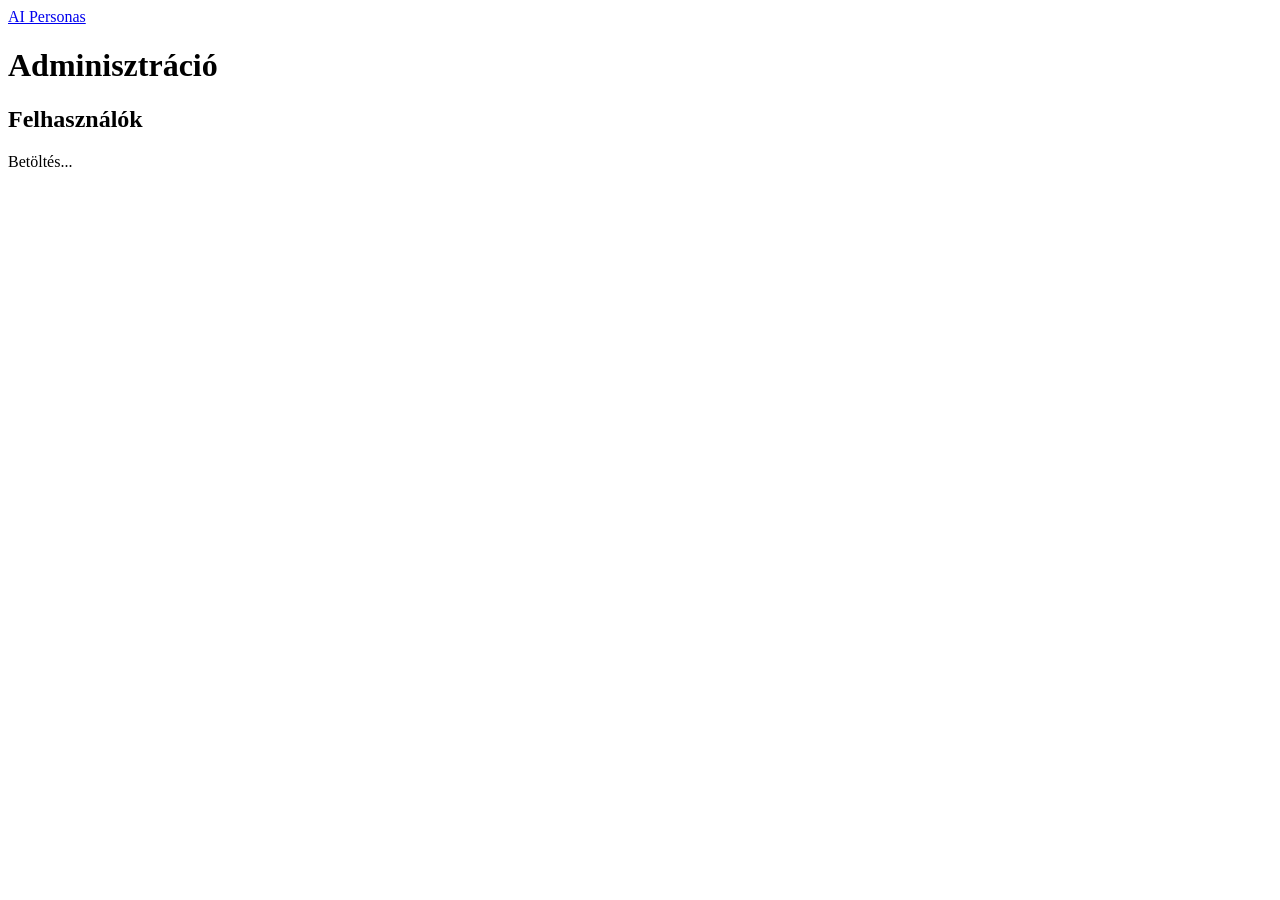
==== frontend/admin.html @ 3e3d5c4d "persona view:  created by ... at ..." ====
<!DOCTYPE html>
<html lang="hu">
<head>
    <meta charset="UTF-8">
    <meta name="viewport" content="width=device-width, initial-scale=1.0">
    <title>Adminisztráció — AI Personas</title>
    <link rel="icon" href="data:image/svg+xml,<svg xmlns=%22http://www.w3.org/2000/svg%22 viewBox=%220 0 100 100%22><text y=%22.9em%22 font-size=%2290%22>🎭</text></svg>">
    <link rel="stylesheet" href="/static/css/style.css">
    <link rel="stylesheet" href="/static/css/admin.css">
</head>
<body>
    <nav class="top-nav">
        <a href="/" class="nav-brand">AI Personas</a>
        <div class="nav-user" id="navUser" style="display:none">
            <span class="nav-user-name" id="navUserName"></span>
            <button class="nav-logout-btn" id="navLogoutBtn">Kijelentkezés</button>
        </div>
    </nav>

    <div class="page-content admin-content">
        <div class="page-header">
            <h1>Adminisztráció</h1>
        </div>
        <div class="auth-error" id="adminError" style="display:none"></div>
        <section>
            <h2 class="admin-section-title">Felhasználók</h2>
            <div id="usersTables"><p class="loading">Betöltés...</p></div>
        </section>
    </div>

    <!-- Single add modal -->
    <div id="addModal" class="modal-overlay" style="display:none">
        <div class="modal">
            <h2 class="modal-title">Felhasználó hozzáadása — <span id="addGroupLabel"></span></h2>
            <div class="modal-field">
                <label class="modal-label">E-mail</label>
                <input id="addEmail" class="admin-input" placeholder="nev@kincskereso-iskola.hu">
            </div>
            <div class="modal-field">
                <label class="modal-label">Név</label>
                <input id="addName" class="admin-input" placeholder="Kovács Anna">
            </div>
            <div class="modal-field">
                <label class="modal-label">Kezdő jelszó</label>
                <input id="addPassword" class="admin-input" placeholder="(nincs)">
            </div>
            <div class="auth-error" id="addError" style="display:none"></div>
            <div class="modal-actions">
                <button id="addSubmitBtn" class="admin-btn save-btn">Hozzáadás</button>
                <button id="addCancelBtn" class="admin-btn cancel-btn">Mégse</button>
            </div>
        </div>
    </div>

    <!-- Bulk add modal -->
    <div id="bulkModal" class="modal-overlay" style="display:none">
        <div class="modal">
            <h2 class="modal-title">Tömeges hozzáadás — <span id="bulkGroupLabel"></span></h2>
            <div class="modal-row">
                <div class="modal-field">
                    <label class="modal-label">E-mail domain</label>
                    <input id="bulkDomain" class="admin-input" value="kincskereso-iskola.hu">
                </div>
                <div class="modal-field">
                    <label class="modal-label">Kezdő jelszó</label>
                    <input id="bulkPassword" class="admin-input" placeholder="(nincs)">
                </div>
            </div>
            <label class="modal-label">Nevek (soronként egy)</label>
            <textarea id="bulkNames" class="admin-textarea" rows="8" placeholder="Kovács Anna&#10;Tóth Péter"></textarea>
            <div id="bulkPreview" class="bulk-preview"></div>
            <div class="auth-error" id="bulkError" style="display:none"></div>
            <div class="modal-actions">
                <button id="bulkAddBtn" class="admin-btn save-btn">Mind hozzáadása</button>
                <button id="bulkCancelBtn" class="admin-btn cancel-btn">Mégse</button>
            </div>
        </div>
    </div>

    <script src="/static/js/i18n.js"></script>
    <script src="/static/js/common.js"></script>
    <script src="/static/js/admin.js"></script>
</body>
</html>
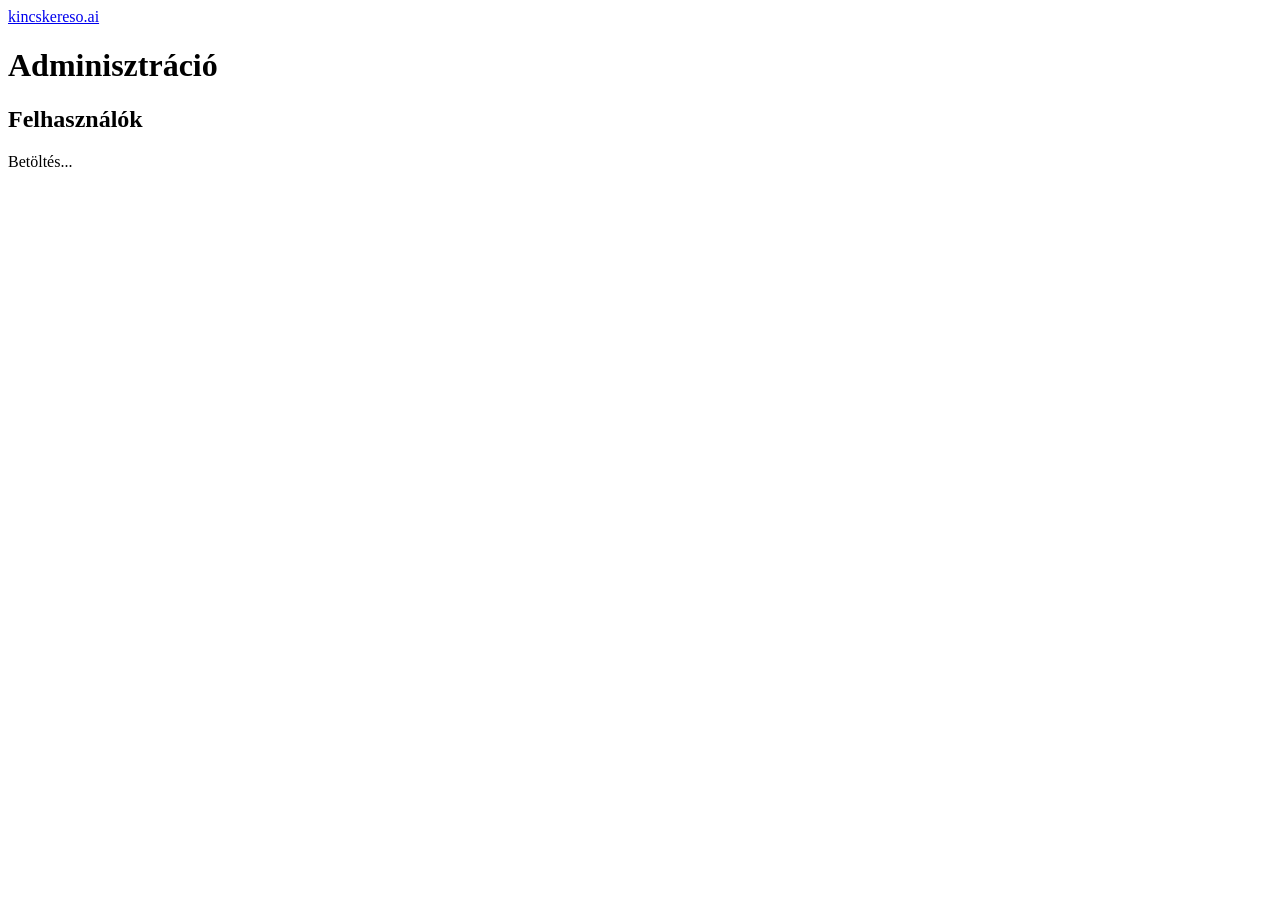
==== commit d2ff2c12: "kincskereso.ai" ====
--- a/frontend/admin.html
+++ b/frontend/admin.html
@@ -3,14 +3,14 @@
 <head>
     <meta charset="UTF-8">
     <meta name="viewport" content="width=device-width, initial-scale=1.0">
-    <title>Adminisztráció — AI Personas</title>
+    <title>Adminisztráció — kincskereso.ai</title>
     <link rel="icon" href="data:image/svg+xml,<svg xmlns=%22http://www.w3.org/2000/svg%22 viewBox=%220 0 100 100%22><text y=%22.9em%22 font-size=%2290%22>🎭</text></svg>">
     <link rel="stylesheet" href="/static/css/style.css">
     <link rel="stylesheet" href="/static/css/admin.css">
 </head>
 <body>
     <nav class="top-nav">
-        <a href="/" class="nav-brand">AI Personas</a>
+        <a href="/" class="nav-brand">kincskereso.ai</a>
         <div class="nav-user" id="navUser" style="display:none">
             <span class="nav-user-name" id="navUserName"></span>
             <button class="nav-logout-btn" id="navLogoutBtn">Kijelentkezés</button>
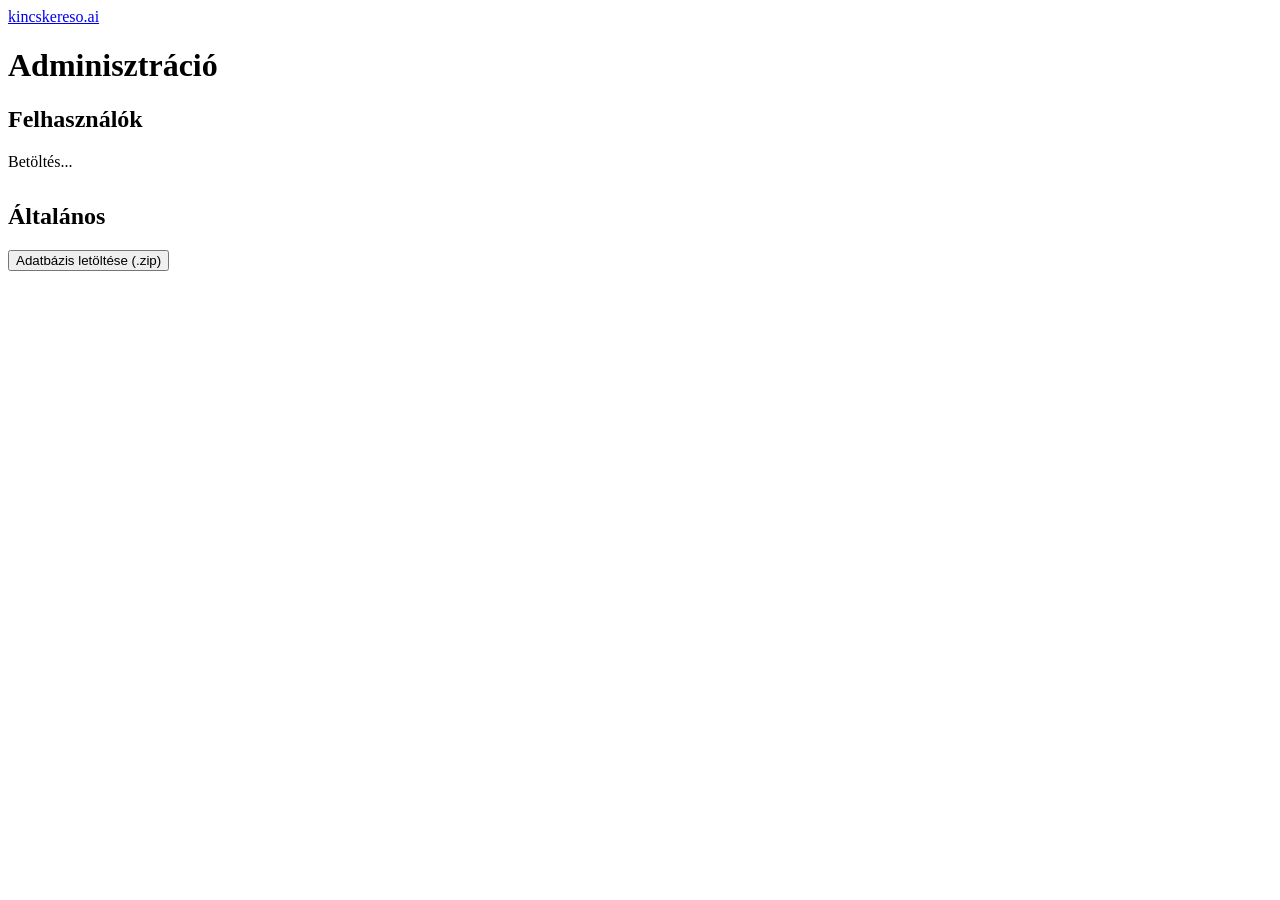
==== commit 6e1c44b8: "admin: db backup button" ====
--- a/frontend/admin.html
+++ b/frontend/admin.html
@@ -25,6 +25,10 @@
         <section>
             <h2 class="admin-section-title">Felhasználók</h2>
             <div id="usersTables"><p class="loading">Betöltés...</p></div>
+        </section>
+        <section style="margin-top: 2rem;">
+            <h2 class="admin-section-title">Általános</h2>
+            <button class="admin-btn save-btn" id="dbExportBtn">Adatbázis letöltése (.zip)</button>
         </section>
     </div>
 
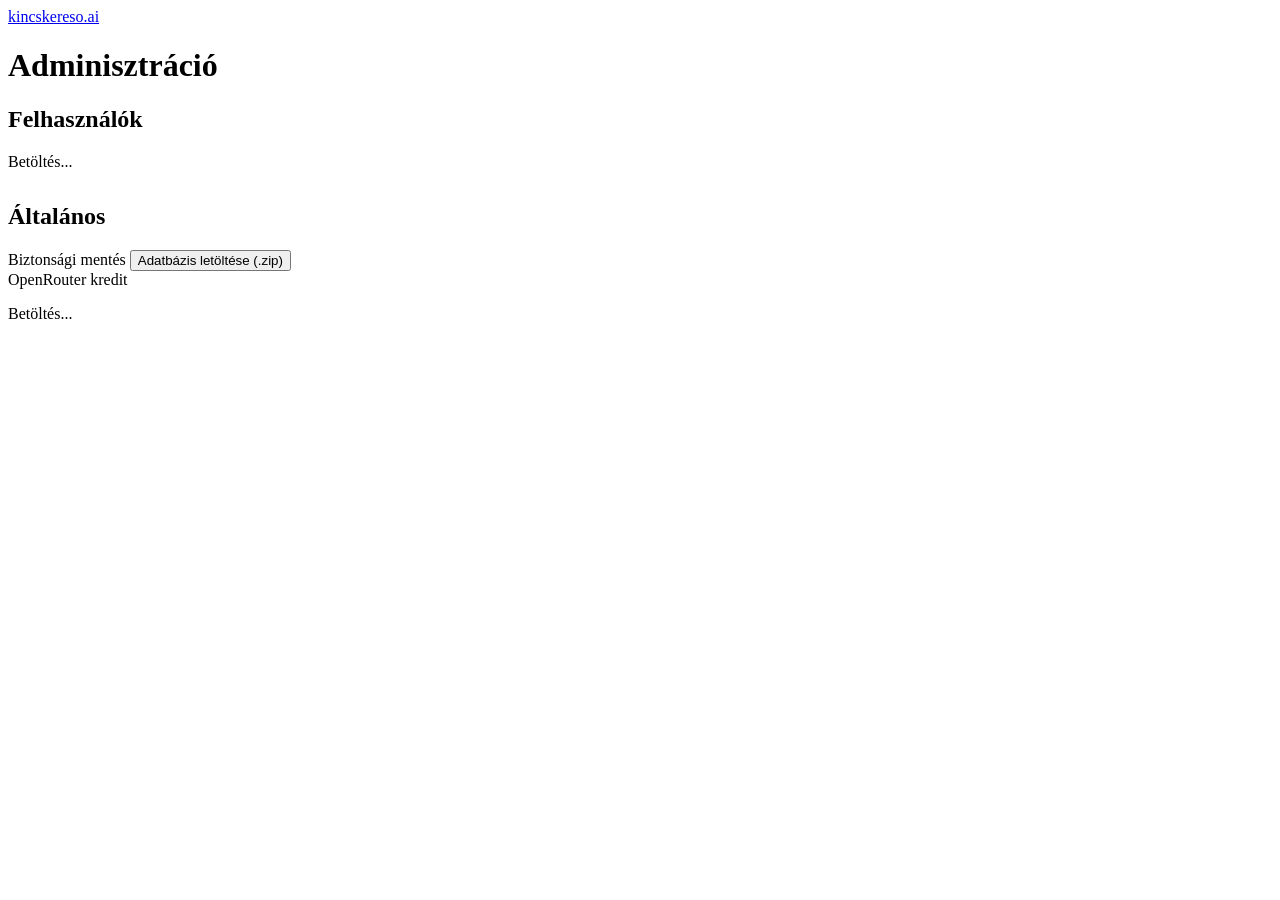
==== commit a2bc537b: "admin: AI usage plus style" ====
--- a/frontend/admin.html
+++ b/frontend/admin.html
@@ -28,7 +28,15 @@
         </section>
         <section style="margin-top: 2rem;">
             <h2 class="admin-section-title">Általános</h2>
-            <button class="admin-btn save-btn" id="dbExportBtn">Adatbázis letöltése (.zip)</button>
+            <div class="general-row">
+                <span class="general-label">Biztonsági mentés</span>
+                <button class="admin-btn save-btn" id="dbExportBtn">Adatbázis letöltése (.zip)</button>
+            </div>
+            <div class="general-row">
+                <span class="general-label">OpenRouter kredit</span>
+                <div id="usageCredit" class="usage-credit"></div>
+            </div>
+            <div id="usageContent" style="margin-top: 0.75rem;"><p class="loading">Betöltés...</p></div>
         </section>
     </div>
 
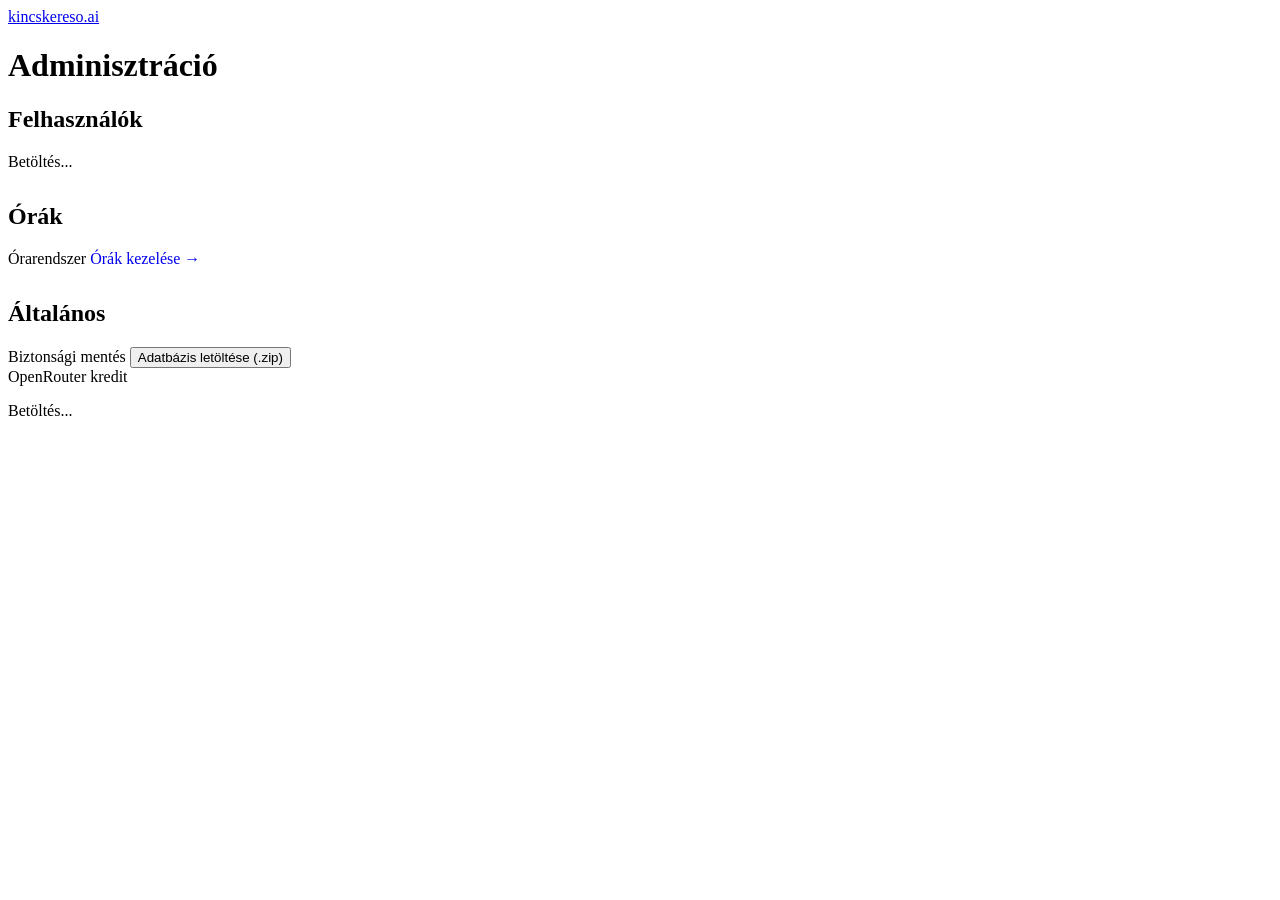
==== commit 3d0c070a: "lesson: first draft more-or-less works" ====
--- a/frontend/admin.html
+++ b/frontend/admin.html
@@ -11,6 +11,7 @@
 <body>
     <nav class="top-nav">
         <a href="/" class="nav-brand">kincskereso.ai</a>
+        <div class="nav-lesson" id="navLesson" style="display:none"></div>
         <div class="nav-user" id="navUser" style="display:none">
             <span class="nav-user-name" id="navUserName"></span>
             <button class="nav-logout-btn" id="navLogoutBtn">Kijelentkezés</button>
@@ -25,6 +26,13 @@
         <section>
             <h2 class="admin-section-title">Felhasználók</h2>
             <div id="usersTables"><p class="loading">Betöltés...</p></div>
+        </section>
+        <section style="margin-top: 2rem;">
+            <h2 class="admin-section-title">Órák</h2>
+            <div class="general-row">
+                <span class="general-label">Órarendszer</span>
+                <a href="/lessons-admin" class="admin-btn save-btn" style="text-decoration:none">Órák kezelése →</a>
+            </div>
         </section>
         <section style="margin-top: 2rem;">
             <h2 class="admin-section-title">Általános</h2>
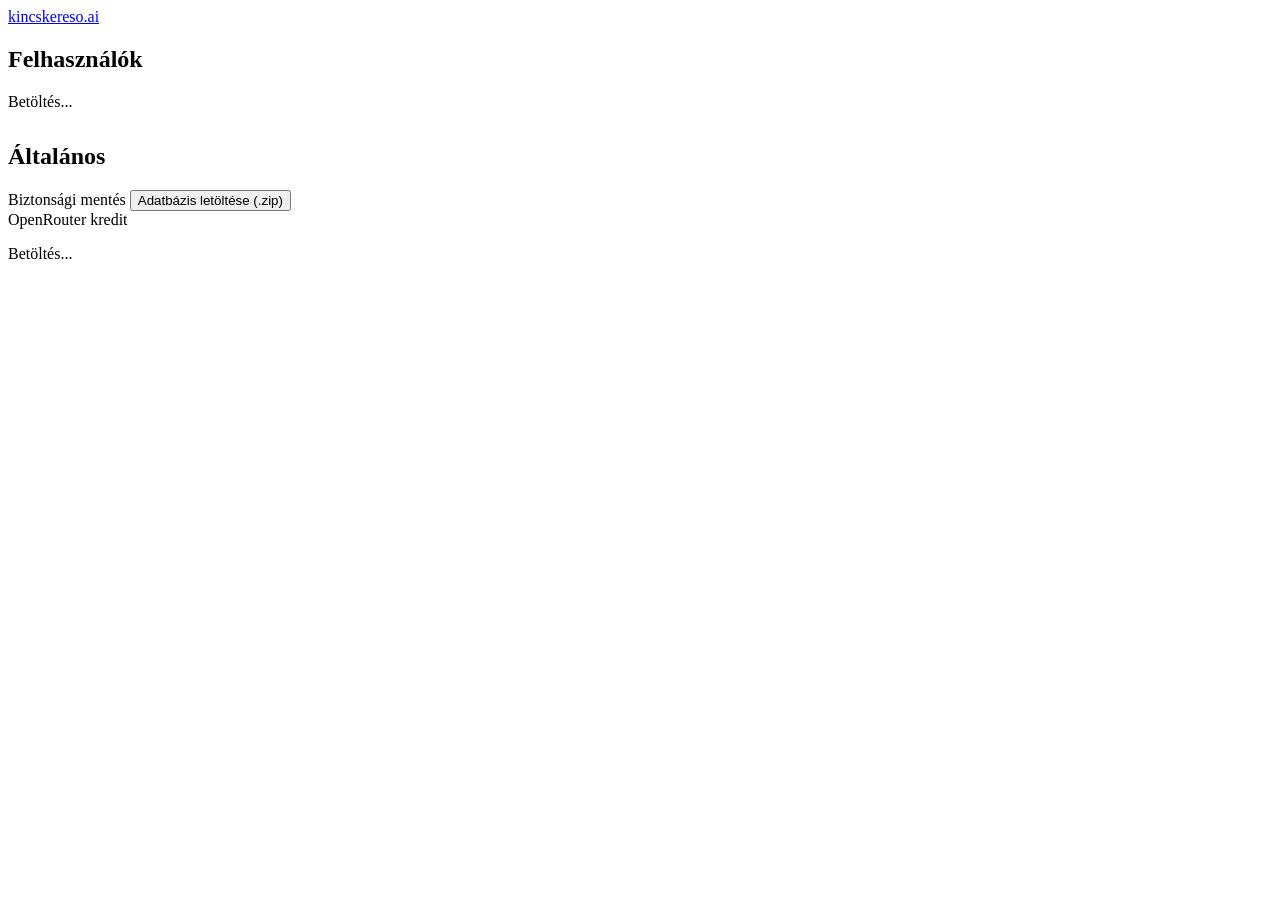
==== commit 3ea9a27c: "lessons admin: move activations here. fix admin menus" ====
--- a/frontend/admin.html
+++ b/frontend/admin.html
@@ -3,7 +3,7 @@
 <head>
     <meta charset="UTF-8">
     <meta name="viewport" content="width=device-width, initial-scale=1.0">
-    <title>Adminisztráció — kincskereso.ai</title>
+    <title>Admin főoldal — kincskereso.ai</title>
     <link rel="icon" href="data:image/svg+xml,<svg xmlns=%22http://www.w3.org/2000/svg%22 viewBox=%220 0 100 100%22><text y=%22.9em%22 font-size=%2290%22>🎭</text></svg>">
     <link rel="stylesheet" href="/static/css/style.css">
     <link rel="stylesheet" href="/static/css/admin.css">
@@ -12,29 +12,27 @@
     <nav class="top-nav">
         <a href="/" class="nav-brand">kincskereso.ai</a>
         <div class="nav-lesson" id="navLesson" style="display:none"></div>
-        <div class="nav-user" id="navUser" style="display:none">
-            <span class="nav-user-name" id="navUserName"></span>
-            <button class="nav-logout-btn" id="navLogoutBtn">Kijelentkezés</button>
+        <div class="nav-dropdown" id="navDropdown" style="display:none">
+            <button class="nav-dropdown-trigger" id="navDropdownTrigger">
+                <span id="navContextLabel"></span><span class="nav-dropdown-caret">▾</span>
+            </button>
+            <div class="nav-dropdown-menu" id="navDropdownMenu">
+                <a class="nav-dropdown-item" id="navMyPage" href="/#page=me"></a>
+                <a class="nav-dropdown-item" id="navLessonPage" href="/" style="display:none"></a>
+                <a class="nav-dropdown-item" id="navGeneralAdminPage" href="/" style="display:none"></a>
+                <a class="nav-dropdown-item" id="navLessonsAdminPage" href="/" style="display:none"></a>
+                <button class="nav-dropdown-item nav-dropdown-logout" id="navLogoutBtn">Kijelentkezés</button>
+            </div>
         </div>
     </nav>
 
     <div class="page-content admin-content">
-        <div class="page-header">
-            <h1>Adminisztráció</h1>
-        </div>
-        <div class="auth-error" id="adminError" style="display:none"></div>
+<div class="auth-error" id="adminError" style="display:none"></div>
         <section>
             <h2 class="admin-section-title">Felhasználók</h2>
             <div id="usersTables"><p class="loading">Betöltés...</p></div>
         </section>
-        <section style="margin-top: 2rem;">
-            <h2 class="admin-section-title">Órák</h2>
-            <div class="general-row">
-                <span class="general-label">Órarendszer</span>
-                <a href="/lessons-admin" class="admin-btn save-btn" style="text-decoration:none">Órák kezelése →</a>
-            </div>
-        </section>
-        <section style="margin-top: 2rem;">
+<section style="margin-top: 2rem;">
             <h2 class="admin-section-title">Általános</h2>
             <div class="general-row">
                 <span class="general-label">Biztonsági mentés</span>
